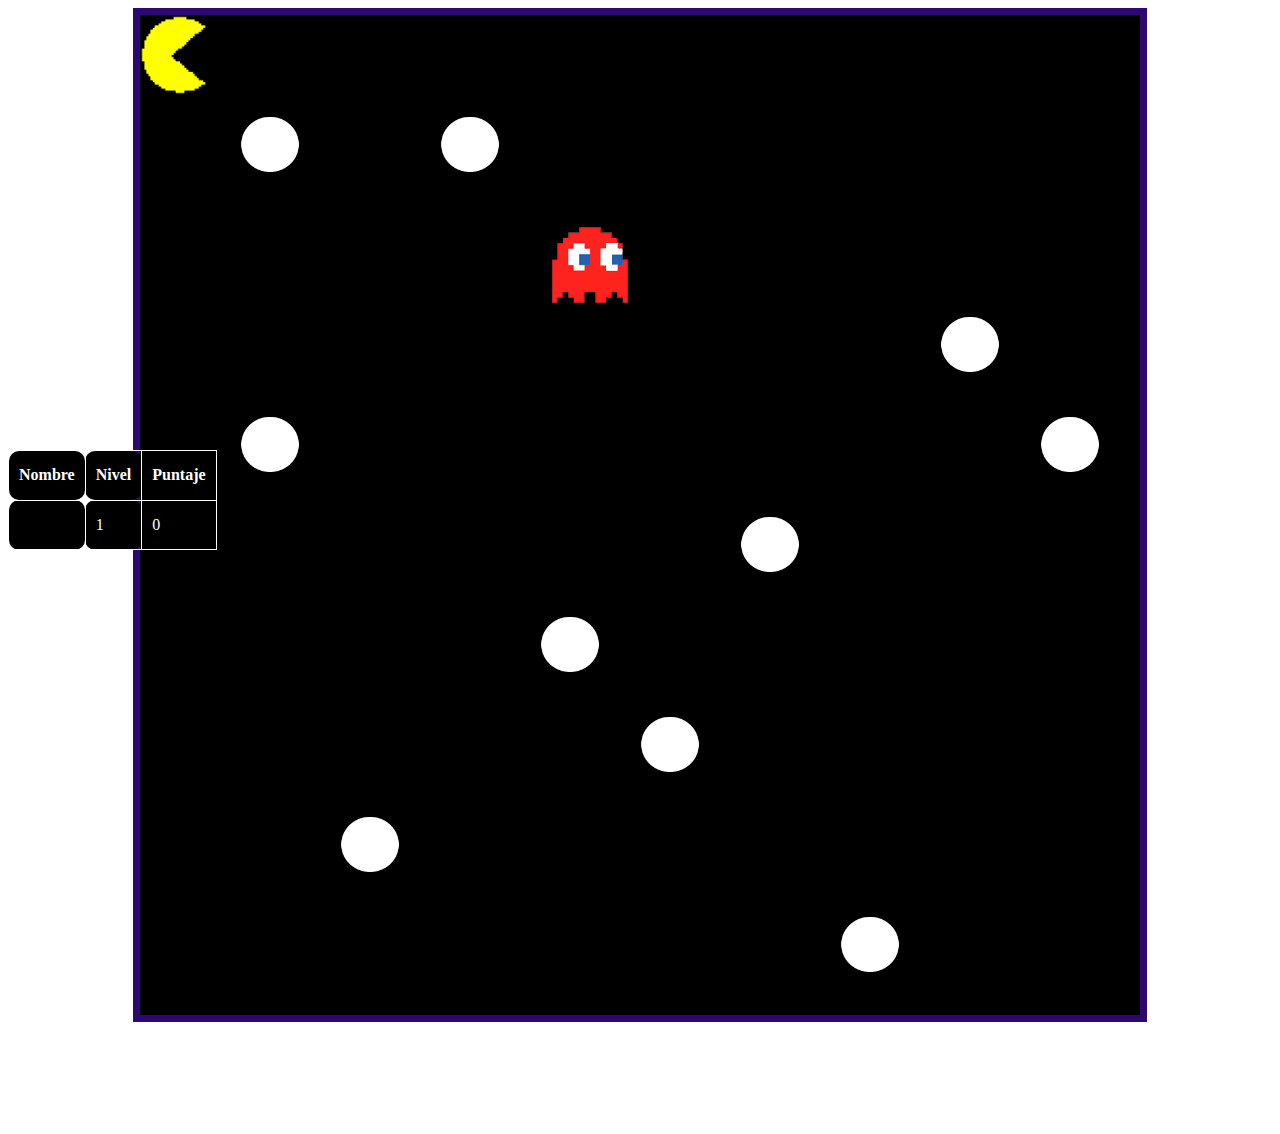
==== index.html @ f995b3ac "s" ====
<!DOCTYPE html>
<html>
<head>
	<title></title>
 <link rel="stylesheet" href="css/style.css">
	
</head>
<body>

	<div id="tablero">
		<div id="pacman">
			<img src="images/pacman.gif">
		</div>
		<div id="muerte">
			<img src="images/game-over.jpg">
		</div>
		<div id="fantasma">
			<img src="images/fantasma.png">
		</div>
	</div>
	
	<table class="tabla1">
		<tr>
			<th>Nombre</th>
			<th>Nivel</th>
			<th>Puntaje</th>
		</tr>
		<tr>
			<td id="nombre"></td>
			<td>1</td>
			<td id="puntaje">0</td>
		</tr>
	</table>

		<div class="nopuntito">
			<img src="images/puntito.png" alt="">
		</div>




	
	<script src="js/pantalla.js"></script>

</body>
</html>
---- css/style.css ----
#tablero{
			width: 1000px;
			height: 1000px;
			position: relative;
			border:7px solid rgb(45, 8, 114);
			background-color: #000000;
			margin: auto
		}

		#pacman{
			width: 80px;
			height: 80px;
			position: absolute;
			top: 0;
			left: 0;
			transition: 0.1s all;
			z-index: 2;
		}
		#pacman img{
			width: 100%
			
		}

		#fantasma{
			width: 100px;
			height: 100px;
			position: absolute;
			top: 0;
			left: 0;
		}
		#fantasma img{
			width: 100%;
			z-index: 0;
		}
		
		#muerte {
			display: none;
			z-index:1;
		}

		#muerte img{
			
			width: 1000px;
			height: 1000px;
			

		}

		.puntito{
			width: 60px;
			height: 60px;
			position: absolute;
			top: 0;
			left: 0;
			
		}
		.puntito img{
			width: 100%;
		}

		table{
			
			width: 100px;
			height: 100px;
			position: absolute;
			top: 50%;
			left: 1;

		}

		table, th, td {
			border: 1px solid white;
			border-collapse: collapse;
		  }
		  th, td {
			background-color: #000000;
  			border-radius: 10px;
			  padding-top: 10px;
			  padding-bottom: 10px;
			  padding-left: 10px;
			  padding-right: 10px;
			  color: rgb(255, 255, 255);
		  }
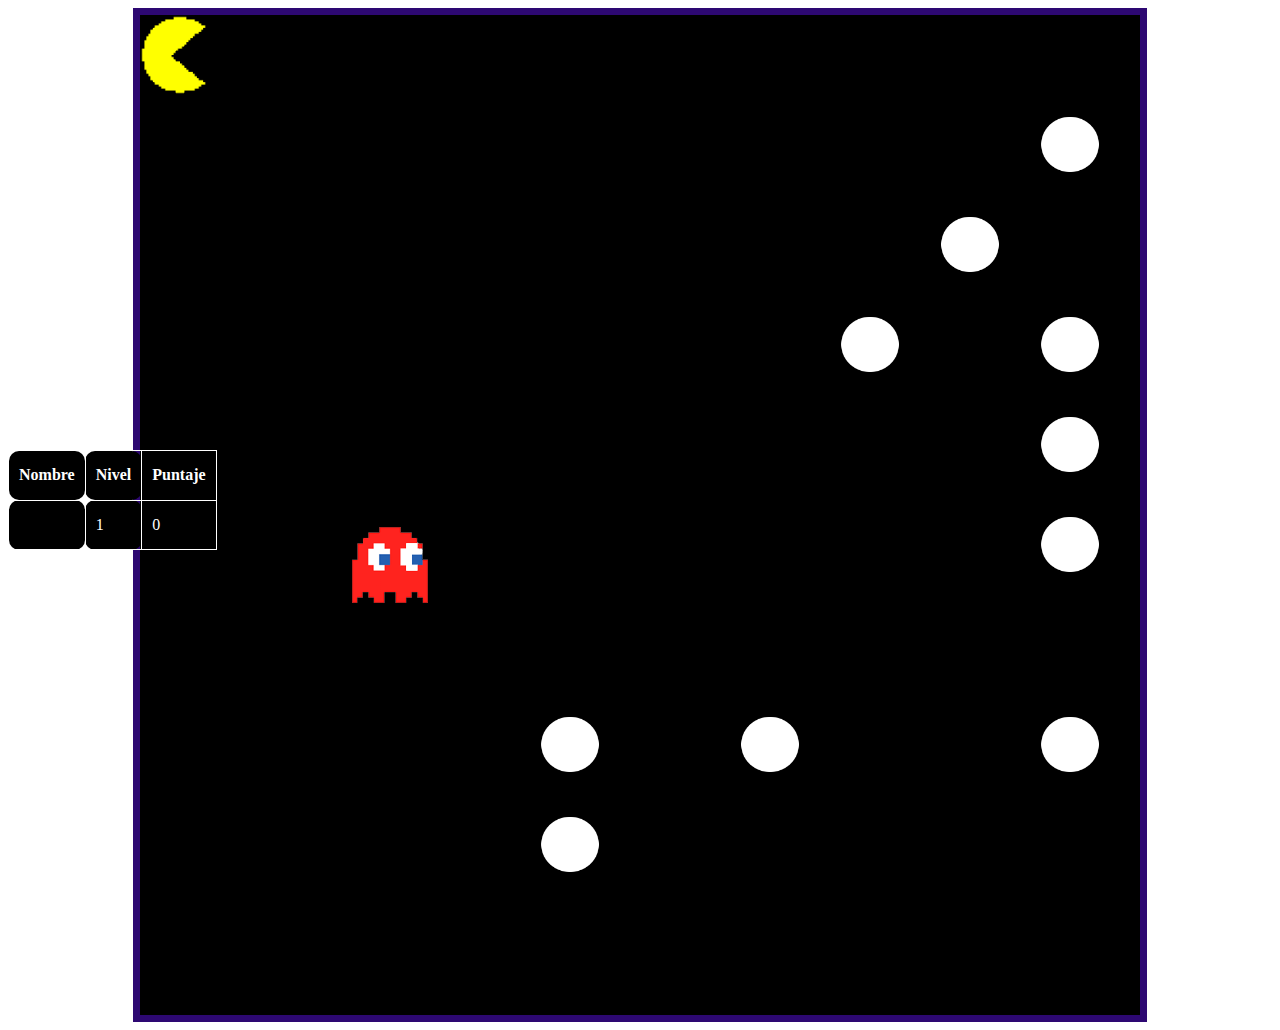
==== commit 4f132f6c: "pala" ====
--- a/index.html
+++ b/index.html
@@ -12,7 +12,7 @@
 			<img src="images/pacman.gif">
 		</div>
 		<div id="muerte">
-			<img src="images/game-over.jpg">
+			<img src="images/gameover.png">
 		</div>
 		<div id="fantasma">
 			<img src="images/fantasma.png">
@@ -27,18 +27,10 @@
 		</tr>
 		<tr>
 			<td id="nombre"></td>
-			<td>1</td>
+			<td id="fase">0</td>
 			<td id="puntaje">0</td>
 		</tr>
 	</table>
-
-		<div class="nopuntito">
-			<img src="images/puntito.png" alt="">
-		</div>
-
-
-
-
 	
 	<script src="js/pantalla.js"></script>
 
--- a/css/style.css
+++ b/css/style.css
@@ -57,6 +57,9 @@
 		.puntito img{
 			width: 100%;
 		}
+		.nopuntito{
+			display: none;
+		}
 
 		table{
 			
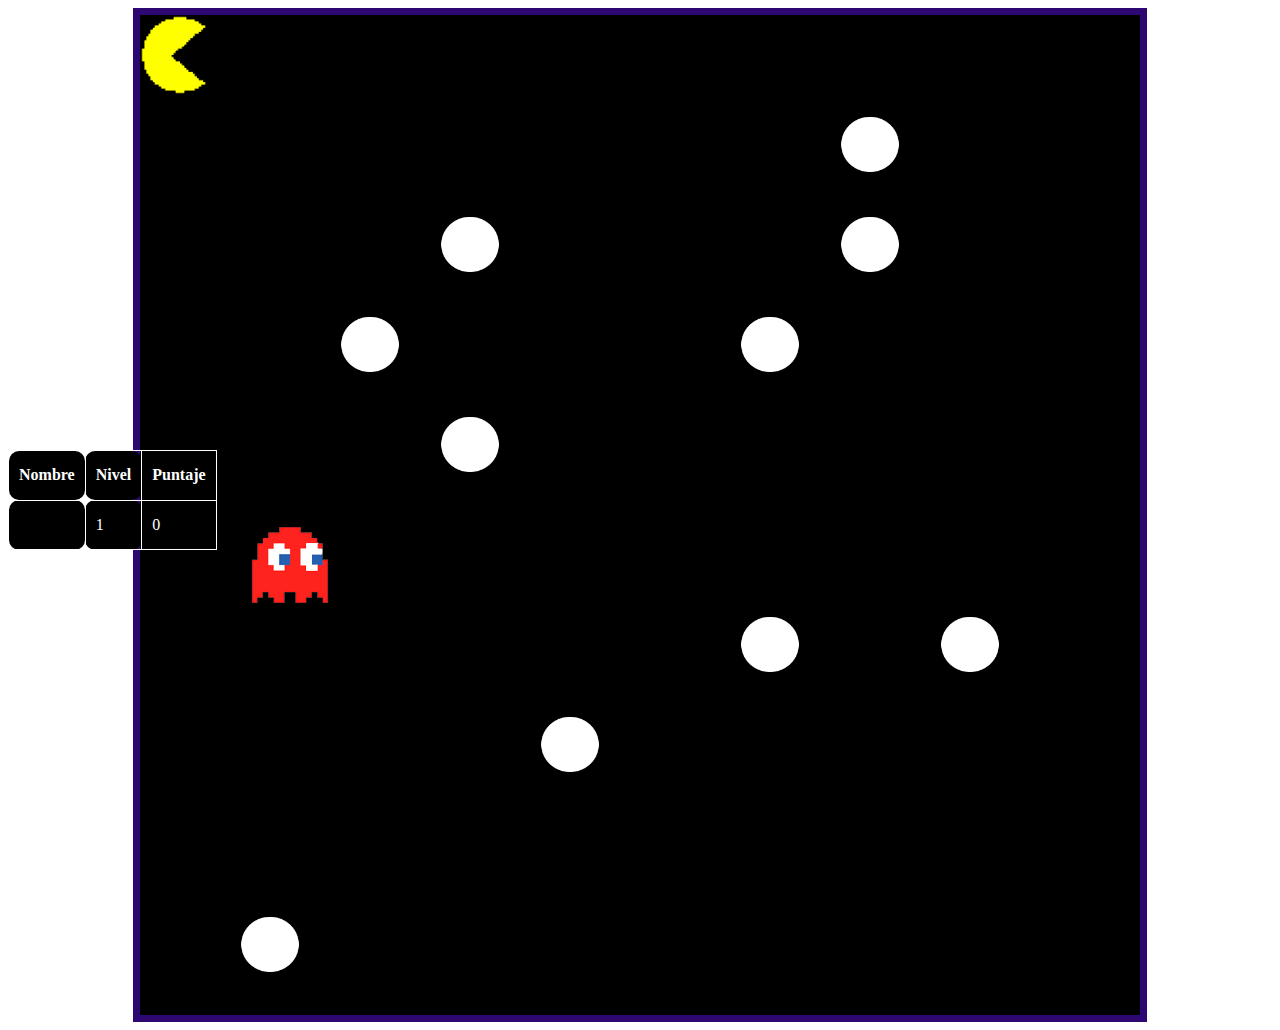
==== commit 869dd779: "Merge branch 'main' of https://github.com/phoenixAgus/pacman" ====
--- a/index.html
+++ b/index.html
@@ -12,7 +12,7 @@
 			<img src="images/pacman.gif">
 		</div>
 		<div id="muerte">
-			<img src="images/gameover.png">
+			<img src="images/game-over.jpg">
 		</div>
 		<div id="fantasma">
 			<img src="images/fantasma.png">
@@ -31,6 +31,14 @@
 			<td id="puntaje">0</td>
 		</tr>
 	</table>
+
+		<div class="nopuntito">
+			<img src="images/puntito.png" alt="">
+		</div>
+
+
+
+
 	
 	<script src="js/pantalla.js"></script>
 
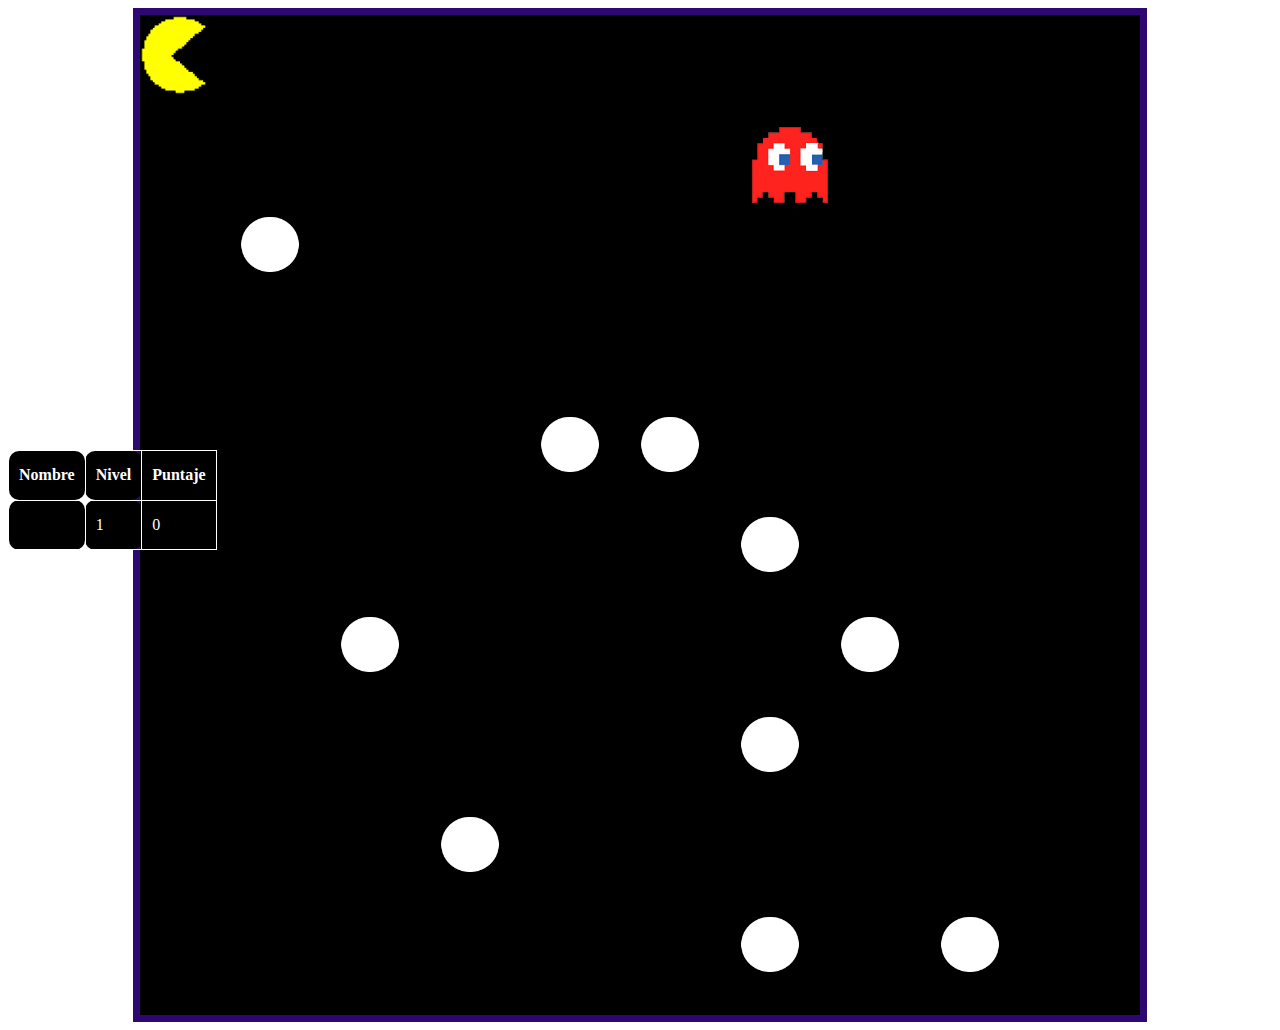
==== commit ef69ed3c: "pex" ====
--- a/index.html
+++ b/index.html
@@ -27,7 +27,7 @@
 		</tr>
 		<tr>
 			<td id="nombre"></td>
-			<td id="fase">0</td>
+			<td id="fase">1</td>
 			<td id="puntaje">0</td>
 		</tr>
 	</table>
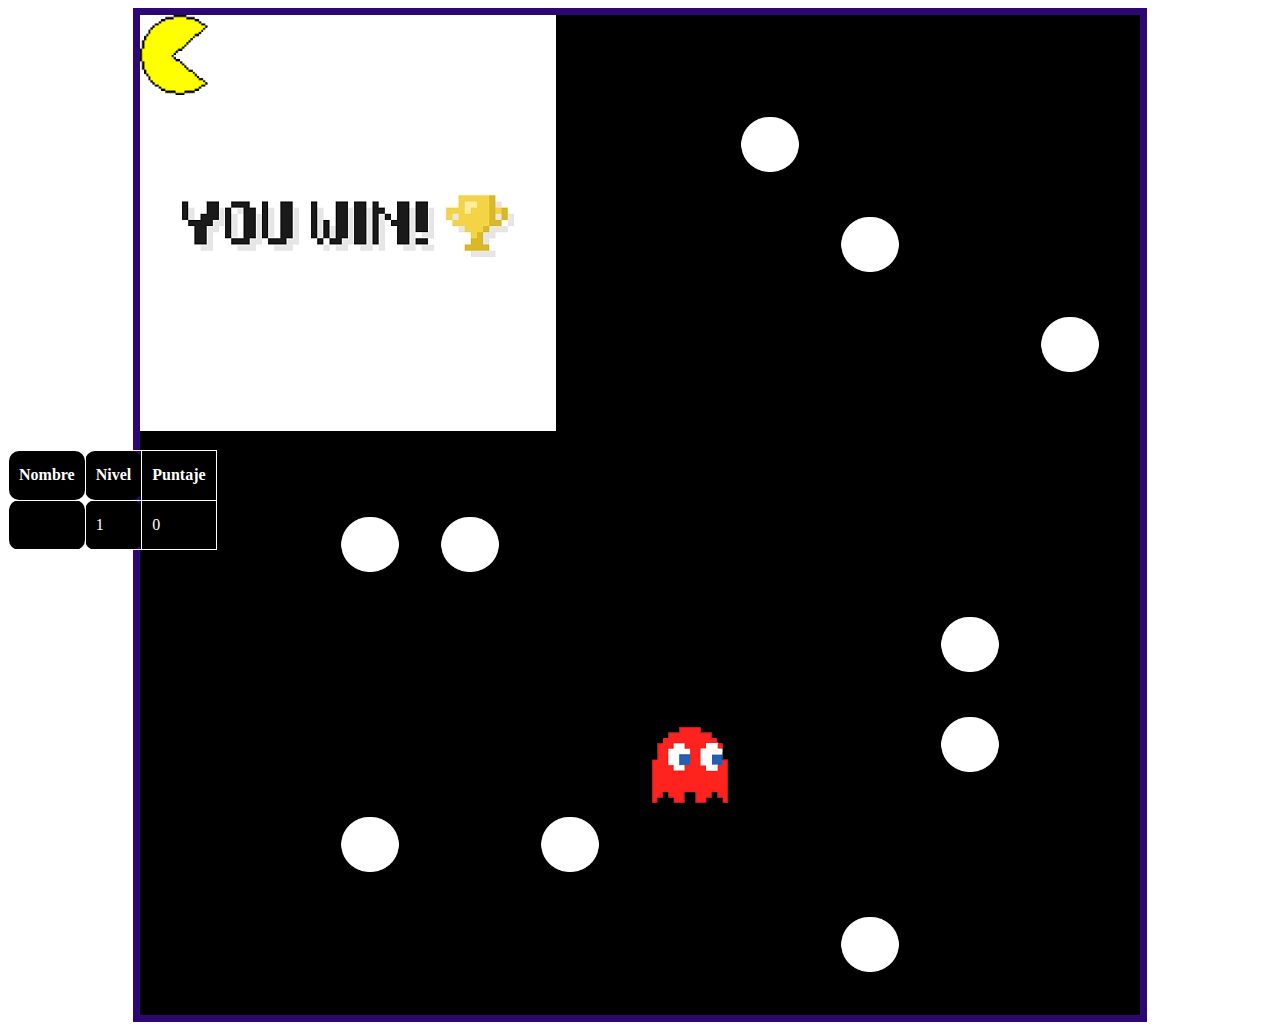
==== commit 4b77fb70: "s" ====
--- a/index.html
+++ b/index.html
@@ -16,6 +16,9 @@
 		</div>
 		<div id="fantasma">
 			<img src="images/fantasma.png">
+		</div>
+		<div id="win">
+			<img src="images/win.jpg">
 		</div>
 	</div>
 	
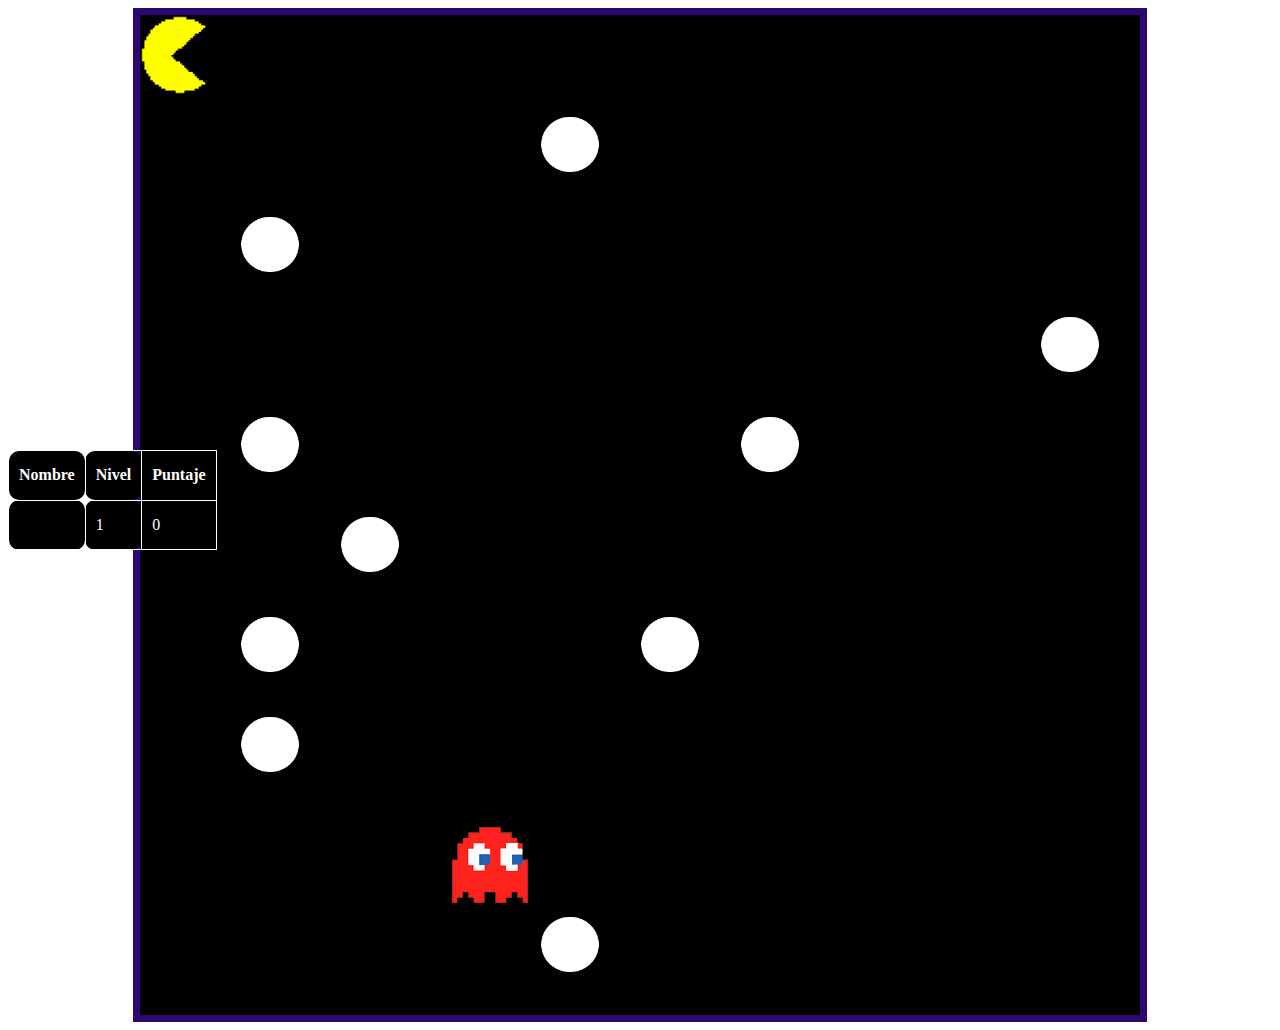
==== commit d830df30: "popipo" ====
--- a/index.html
+++ b/index.html
@@ -17,7 +17,7 @@
 		<div id="fantasma">
 			<img src="images/fantasma.png">
 		</div>
-		<div id="win">
+		<div id="win" style="display: none;">
 			<img src="images/win.jpg">
 		</div>
 	</div>
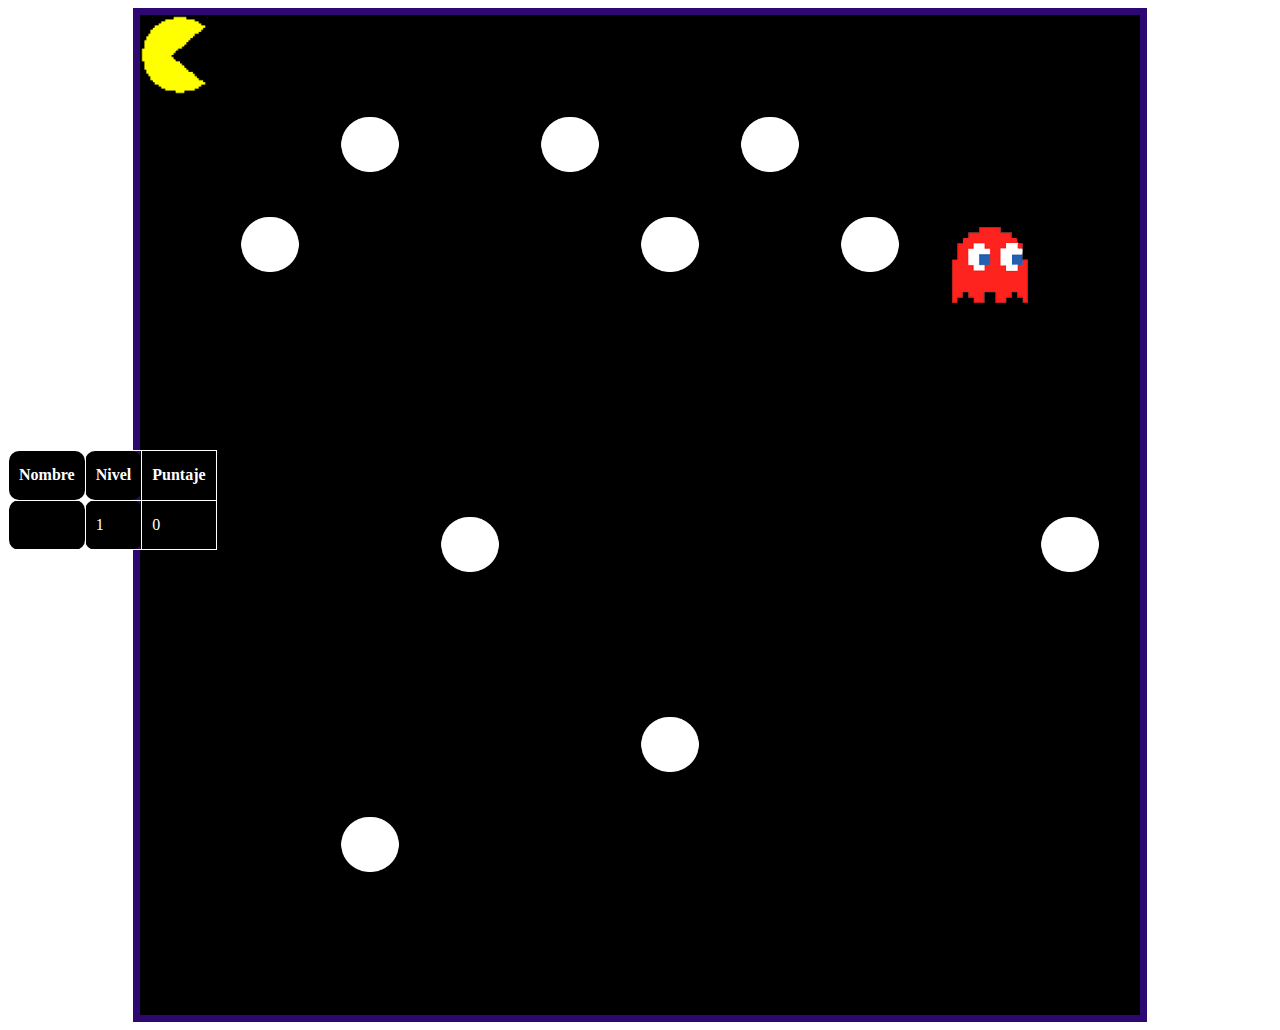
==== commit b49585e0: "s" ====
--- a/index.html
+++ b/index.html
@@ -17,7 +17,7 @@
 		<div id="fantasma">
 			<img src="images/fantasma.png">
 		</div>
-		<div id="win" style="display: none;">
+		<div id="win" style="display: none; height: 1000px; width: 1000px;">
 			<img src="images/win.jpg">
 		</div>
 	</div>
--- a/css/style.css
+++ b/css/style.css
@@ -85,3 +85,7 @@
 			  color: rgb(255, 255, 255);
 		  }
 
+		  #win img{
+			height: 1000px; 
+			width: 1000px;
+		  }
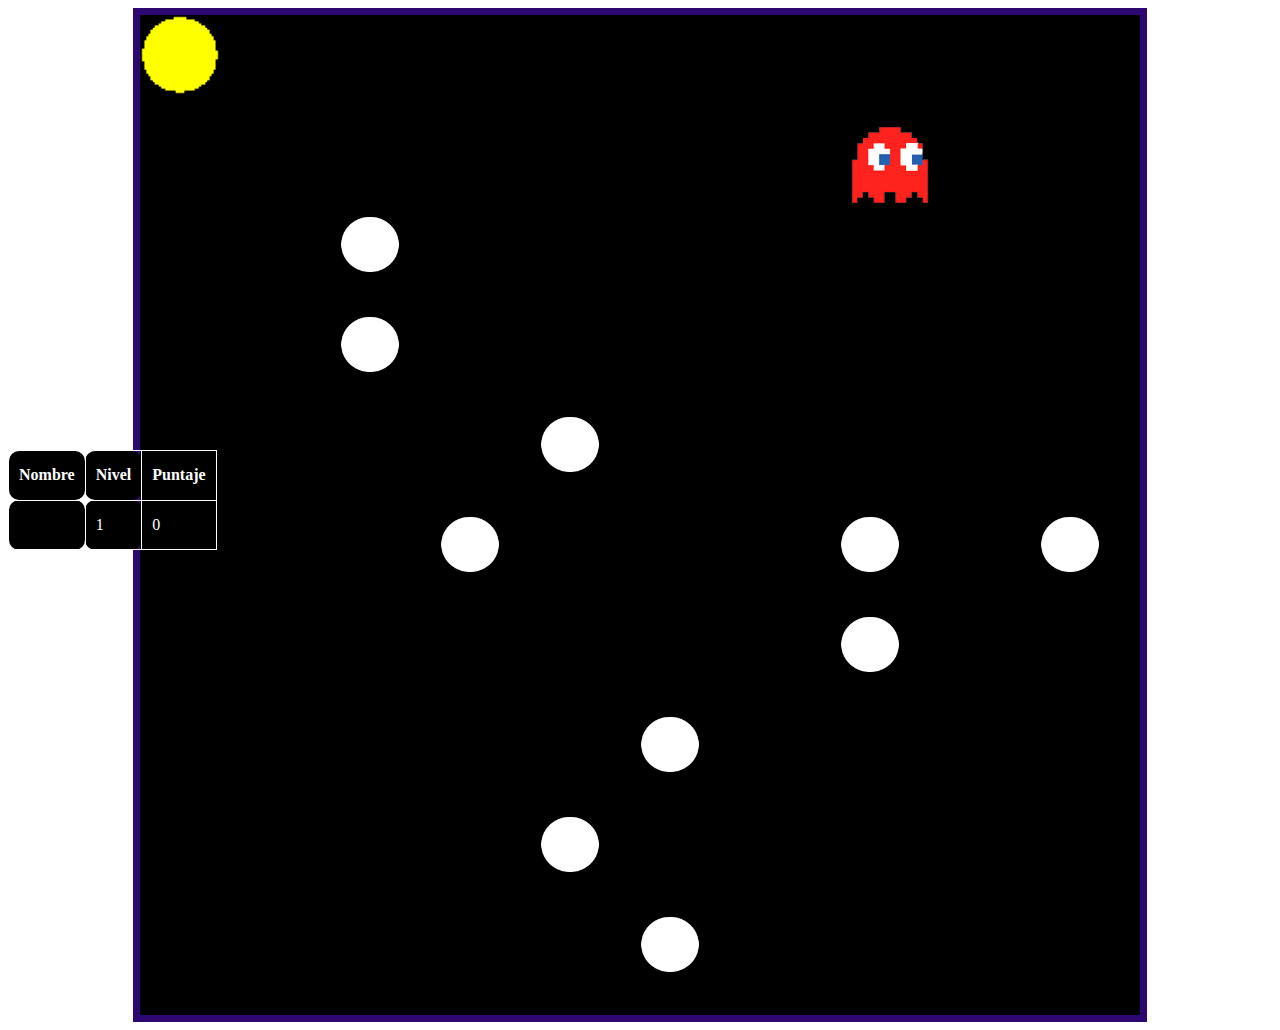
==== commit 761958a8: "H" ====
--- a/index.html
+++ b/index.html
@@ -17,7 +17,7 @@
 		<div id="fantasma">
 			<img src="images/fantasma.png">
 		</div>
-		<div id="win" style="display: none; height: 1000px; width: 1000px;">
+		<div id="win" style="display: none;">
 			<img src="images/win.jpg">
 		</div>
 	</div>
@@ -35,7 +35,7 @@
 		</tr>
 	</table>
 
-		<div class="nopuntito">
+		<div class="puntito">
 			<img src="images/puntito.png" alt="">
 		</div>
 
--- a/css/style.css
+++ b/css/style.css
@@ -57,9 +57,6 @@
 		.puntito img{
 			width: 100%;
 		}
-		.nopuntito{
-			display: none;
-		}
 
 		table{
 			
@@ -89,3 +86,15 @@
 			height: 1000px; 
 			width: 1000px;
 		  }
+
+		  .bloquecito{
+			width: 60px;
+			height: 60px;
+			position: absolute;
+			top: 0;
+			left: 0;
+			display: none;
+		  }
+		  .bloquecito img{
+			width: 100%;
+		  }